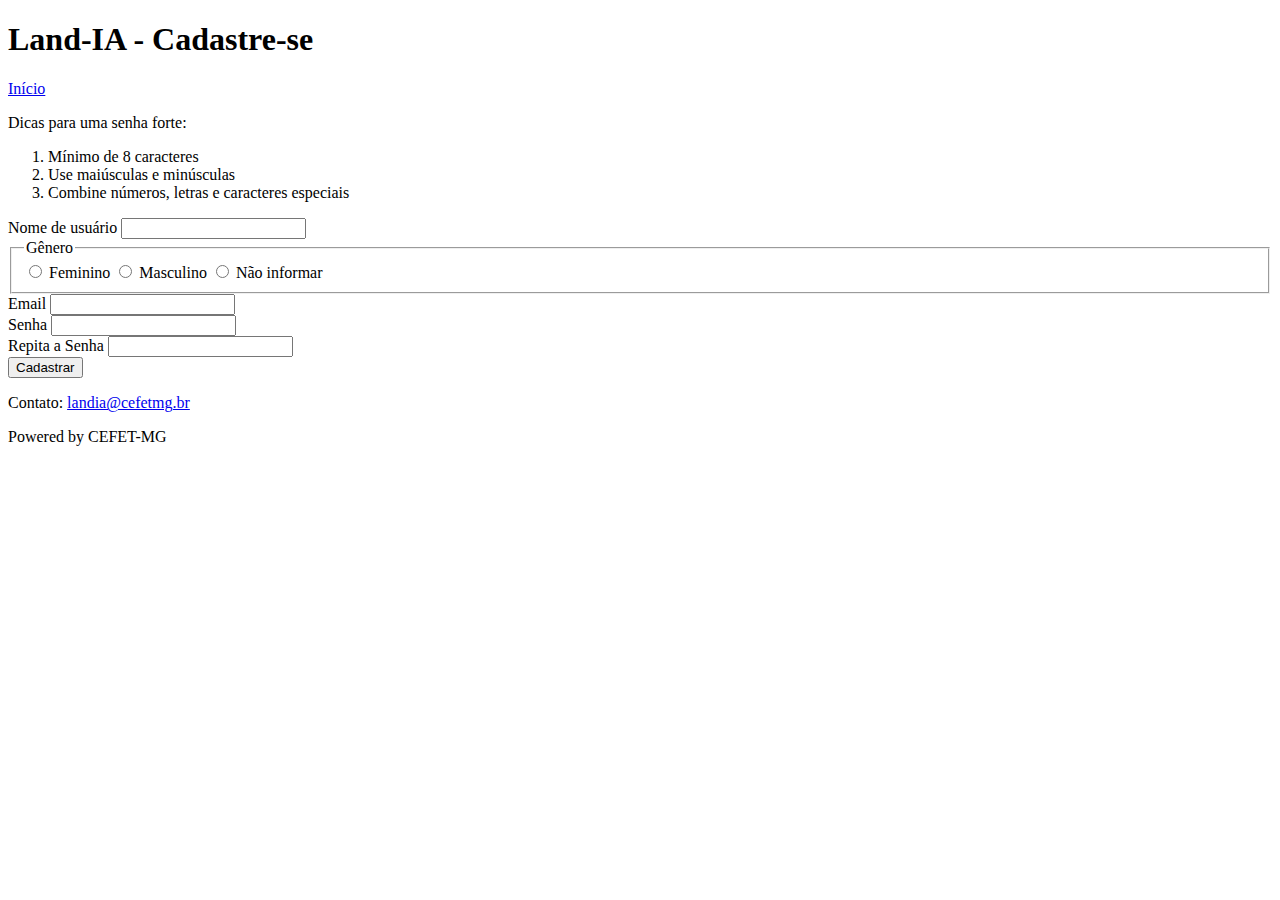
==== atividade4/cadastro.html @ 398b3534 "Add files via upload" ====
<!DOCTYPE html>
<html lang="pt-br">
<head>
    <meta charset="UTF-8">
    <meta name="viewport" content="width=device-width, initial-scale=1.0">
    <title>Cadastro</title>
</head>
    <body>
        <header>
            <h1>Land-IA - Cadastre-se</h1>
        </header>
        <div>
            <nav>
                <a href="./landing.html">Início</a>
            </nav>
            <p>Dicas para uma senha forte:</p>

            <ol>
                <li>Mínimo de 8 caracteres</li>
                <li>Use maiúsculas e minúsculas</li>
                <li>Combine números, letras e caracteres especiais</li>
            </ol>
        </div>
        <form action="./home.html">
            <div>
                Nome de usuário <input type="">
        
                <fieldset>
                    <legend>Gênero</legend>
                    <input type="radio" name="genero"> <label for="">Feminino</label>
                    <input type="radio" name="genero"> <label for="">Masculino</label>
                    <input type="radio" name="genero"> <label for="">Não informar</label>
                </fieldset>
            </div>
            <div>
                Email 
                <input type="text">
            </div>
            <div>
                Senha 
                <input type="text">
            </div>
            <div>
                Repita a Senha 
                <input type="text">
            </div>
            <button>Cadastrar</button>
        </form>

        <footer>
            <p>
                Contato: <a href="#">landia@cefetmg.br</a>
            </p>
        
            <div>
                Powered by CEFET-MG
            </div>
        </footer>
        
    </body>
</html>
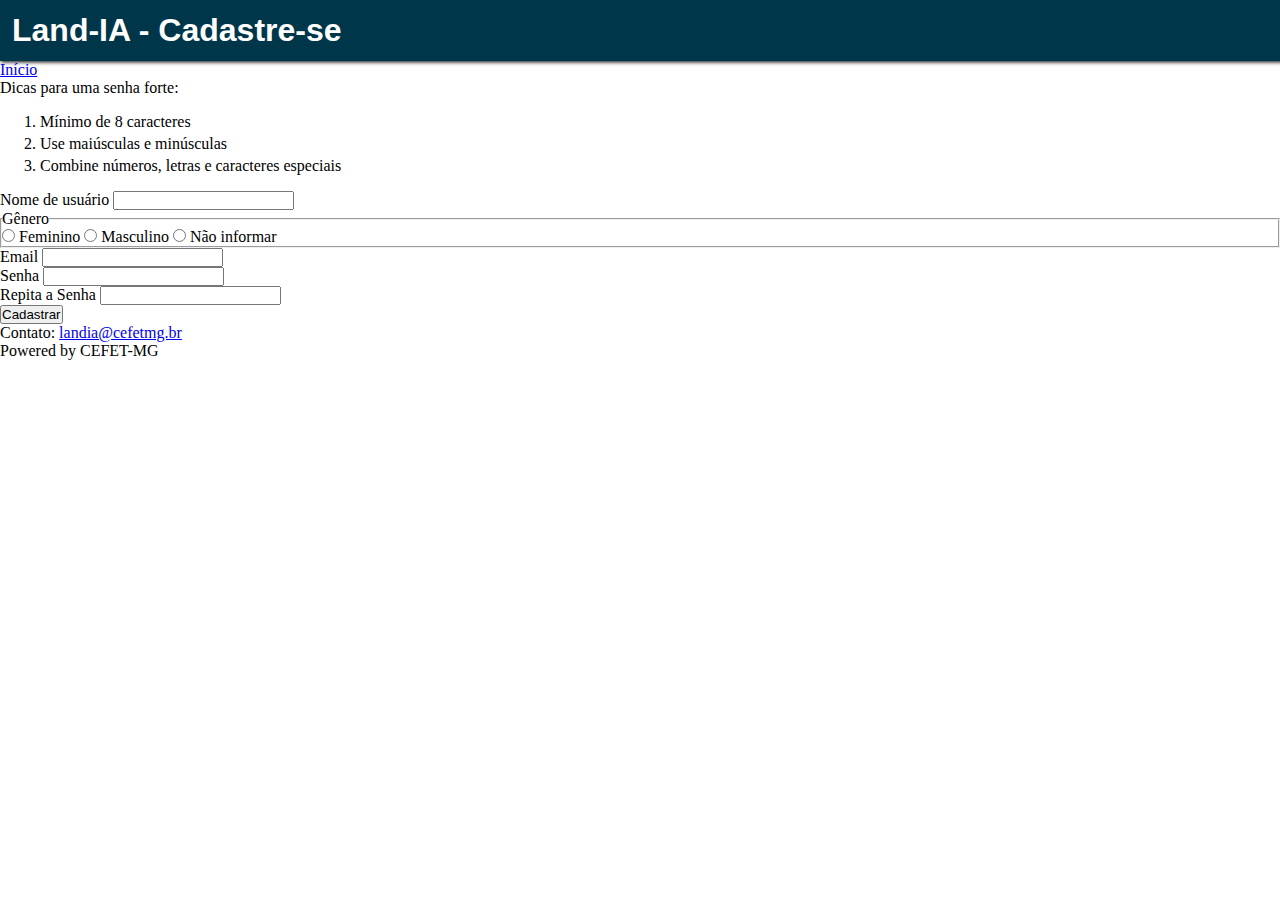
==== commit 51ba6343: "Update cadastro.html" ====
--- a/atividade4/cadastro.html
+++ b/atividade4/cadastro.html
@@ -1,31 +1,32 @@
 <!DOCTYPE html>
 <html lang="pt-br">
-<head>
-    <meta charset="UTF-8">
-    <meta name="viewport" content="width=device-width, initial-scale=1.0">
-    <title>Cadastro</title>
-</head>
+    <head>
+        <meta charset="UTF-8">
+        <meta name="viewport" content="width=device-width, initial-scale=1.0">
+        <title>Cadastro</title>
+        <link rel="stylesheet" href="./style.css">
+    </head>
     <body>
-        <header>
+        <header> <!-- Cabeçalho -->
             <h1>Land-IA - Cadastre-se</h1>
         </header>
         <div>
-            <nav>
+            <nav> <!-- Navegação da página -->
                 <a href="./landing.html">Início</a>
             </nav>
             <p>Dicas para uma senha forte:</p>
 
-            <ol>
+            <ol> <!-- Definir lista -->
                 <li>Mínimo de 8 caracteres</li>
                 <li>Use maiúsculas e minúsculas</li>
                 <li>Combine números, letras e caracteres especiais</li>
             </ol>
         </div>
-        <form action="./home.html">
+        <form action="./home.html"> <!-- Define um formulário, action é o destino -->
             <div>
                 Nome de usuário <input type="">
         
-                <fieldset>
+                <fieldset> <!-- Cria caixa de texto com uma legenda -->
                     <legend>Gênero</legend>
                     <input type="radio" name="genero"> <label for="">Feminino</label>
                     <input type="radio" name="genero"> <label for="">Masculino</label>
@@ -47,7 +48,7 @@
             <button>Cadastrar</button>
         </form>
 
-        <footer>
+        <footer> <!-- Rodapé -->
             <p>
                 Contato: <a href="#">landia@cefetmg.br</a>
             </p>
--- a/atividade4/style.css
+++ b/atividade4/style.css
@@ -0,0 +1,55 @@
+* {
+    padding: 0;
+    margin: 0;
+}
+
+h1 {
+    width: 80%;
+}
+
+header {
+    font-family: sans-serif;
+    background-color: #00364a;
+    color: #fff;
+    padding-inline: 12px;
+    padding-block: 12px;
+    width: 100%;
+    display: inline-flex;
+    box-shadow: 1px 1px 4px #000;
+}
+
+ol {
+    padding-left: 40px;
+    margin-block: 16px;
+    margin-inline-end: 6px;
+}
+li {
+    margin-block: 4px;
+}
+
+#botao-inicio {
+    font-size: 11pt;
+    text-decoration: none;
+    background-color: #fff;
+    border-radius: 6px;
+    float: right;
+    padding-inline: 8px;
+    padding-block: 8px;
+    margin-block: 3px;
+}
+
+#caixa-dicas {
+    font-size: 16pt;
+    font-family: sans-serif;
+    box-sizing: border-box;
+    border: 1px dashed #00364a;
+    border-radius: 6px;
+    width: 90%;
+    margin-block: 20px;
+    margin-inline: 5%;
+    padding: 4px;
+}
+
+#texto-dicas {
+    margin: 6px;
+}
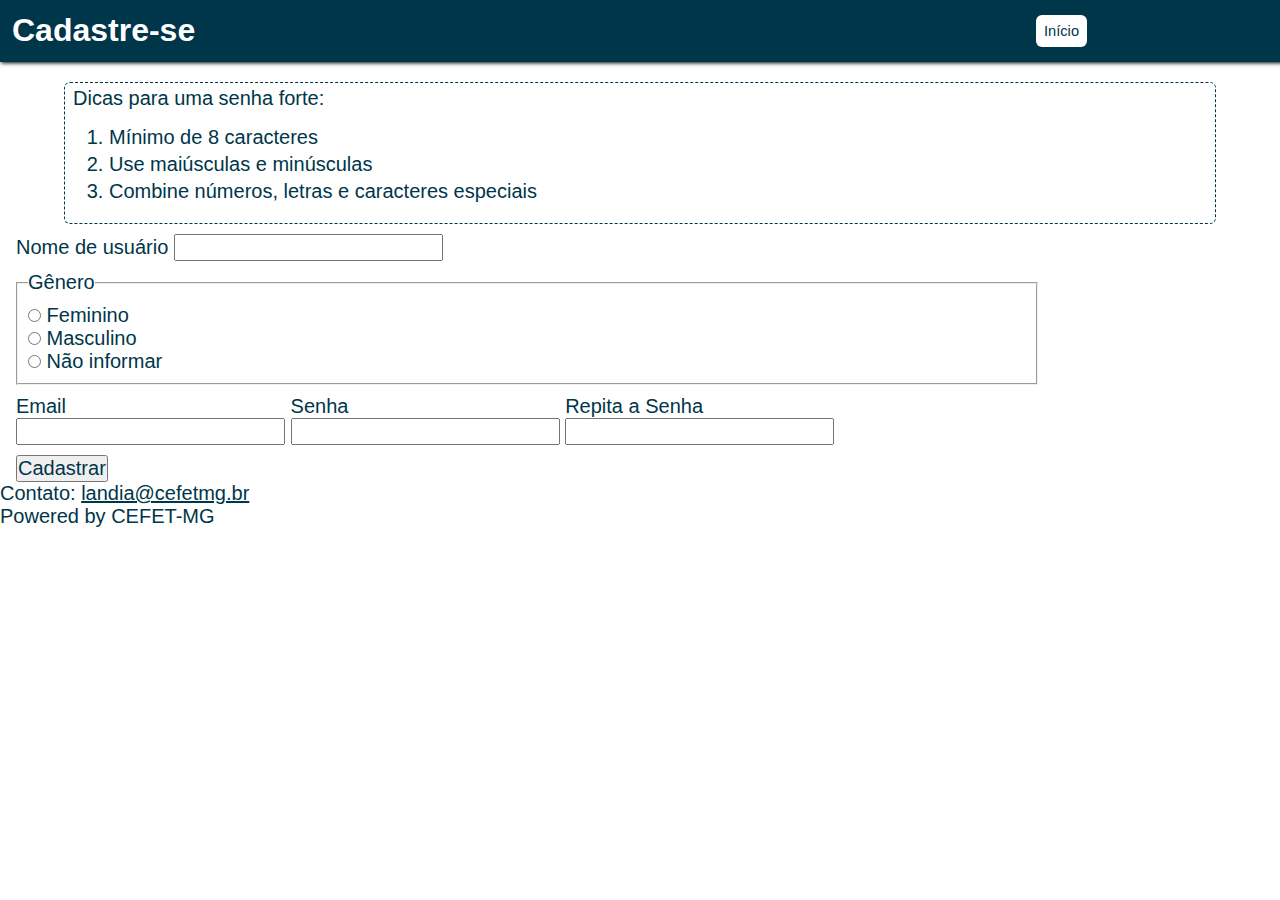
==== commit dd8e4994: "Aprimorando tela de cadastro" ====
--- a/atividade4/cadastro.html
+++ b/atividade4/cadastro.html
@@ -8,12 +8,12 @@
     </head>
     <body>
         <header> <!-- Cabeçalho -->
-            <h1>Land-IA - Cadastre-se</h1>
+            <h1>Cadastre-se</h1>
+            <nav> <!-- Navegação da página -->
+                <a href="./landing.html" id="botao-inicio">Início</a>
+            </nav>
         </header>
-        <div>
-            <nav> <!-- Navegação da página -->
-                <a href="./landing.html">Início</a>
-            </nav>
+        <div id="caixa-dicas">
             <p>Dicas para uma senha forte:</p>
 
             <ol> <!-- Definir lista -->
@@ -22,30 +22,41 @@
                 <li>Combine números, letras e caracteres especiais</li>
             </ol>
         </div>
-        <form action="./home.html"> <!-- Define um formulário, action é o destino -->
-            <div>
-                Nome de usuário <input type="">
-        
-                <fieldset> <!-- Cria caixa de texto com uma legenda -->
-                    <legend>Gênero</legend>
-                    <input type="radio" name="genero"> <label for="">Feminino</label>
-                    <input type="radio" name="genero"> <label for="">Masculino</label>
-                    <input type="radio" name="genero"> <label for="">Não informar</label>
-                </fieldset>
+        <form action="./home.html" id="form-cadastro"> <!-- Define um formulário, action é o destino -->
+            <div class="caixa-input">
+                Nome de usuário 
+                <input type="text">
             </div>
-            <div>
-                Email 
+            <fieldset class="caixa-input" id="caixa-genero"> <!-- Cria caixa de texto com uma legenda -->
+                <legend>Gênero</legend>
+                <div>
+                    <input type="radio" name="genero">
+                    <label for="">Feminino</label>
+                </div>
+                <div>
+                    <input type="radio" name="genero">
+                    <label for="">Masculino</label>
+                </div>
+                <div>
+                    <input type="radio" name="genero">
+                    <label for="">Não informar</label>
+                </div>
+            </fieldset>
+            <div class="caixa-input">
+                <p>Email</p> 
+                <input type="text">
+            </div>
+            <div class="caixa-input">
+                <p>Senha</p> 
+                <input type="text">
+            </div>
+            <div class="caixa-input">
+                <p>Repita a Senha</p>
                 <input type="text">
             </div>
             <div>
-                Senha 
-                <input type="text">
+                <button>Cadastrar</button>
             </div>
-            <div>
-                Repita a Senha 
-                <input type="text">
-            </div>
-            <button>Cadastrar</button>
         </form>
 
         <footer> <!-- Rodapé -->
--- a/atividade4/style.css
+++ b/atividade4/style.css
@@ -1,14 +1,18 @@
 * {
     padding: 0;
     margin: 0;
+    font-family: sans-serif;
+    font-size: 15pt;
+    color: #00364a;
 }
 
 h1 {
     width: 80%;
+    font-size: 24pt;
+    color: #fff;
 }
 
 header {
-    font-family: sans-serif;
     background-color: #00364a;
     color: #fff;
     padding-inline: 12px;
@@ -17,17 +21,8 @@
     display: inline-flex;
     box-shadow: 1px 1px 4px #000;
 }
-
-ol {
-    padding-left: 40px;
-    margin-block: 16px;
-    margin-inline-end: 6px;
-}
-li {
-    margin-block: 4px;
-}
-
 #botao-inicio {
+    color: #00364a;
     font-size: 11pt;
     text-decoration: none;
     background-color: #fff;
@@ -38,18 +33,40 @@
     margin-block: 3px;
 }
 
+
 #caixa-dicas {
-    font-size: 16pt;
     font-family: sans-serif;
     box-sizing: border-box;
     border: 1px dashed #00364a;
     border-radius: 6px;
     width: 90%;
-    margin-block: 20px;
+    margin-top: 20px;
     margin-inline: 5%;
     padding: 4px;
+    margin-bottom: 10px;
+}
+ol {
+    padding-left: 40px;
+    margin-block: 16px;
+    margin-inline-end: 6px;
+}
+li {
+    margin-block: 4px;
+}
+#caixa-dicas p {
+    margin-left: 4px;
+}
+#form-cadastro {
+    margin-inline: 16px;
+    display: inline-block;
+}
+.caixa-input {
+    display: inline-block;
+    margin-bottom: 10px;
+}
+#caixa-genero {
+    padding: 10px;
+    width: 80%;
 }
 
-#texto-dicas {
-    margin: 6px;
-}
+
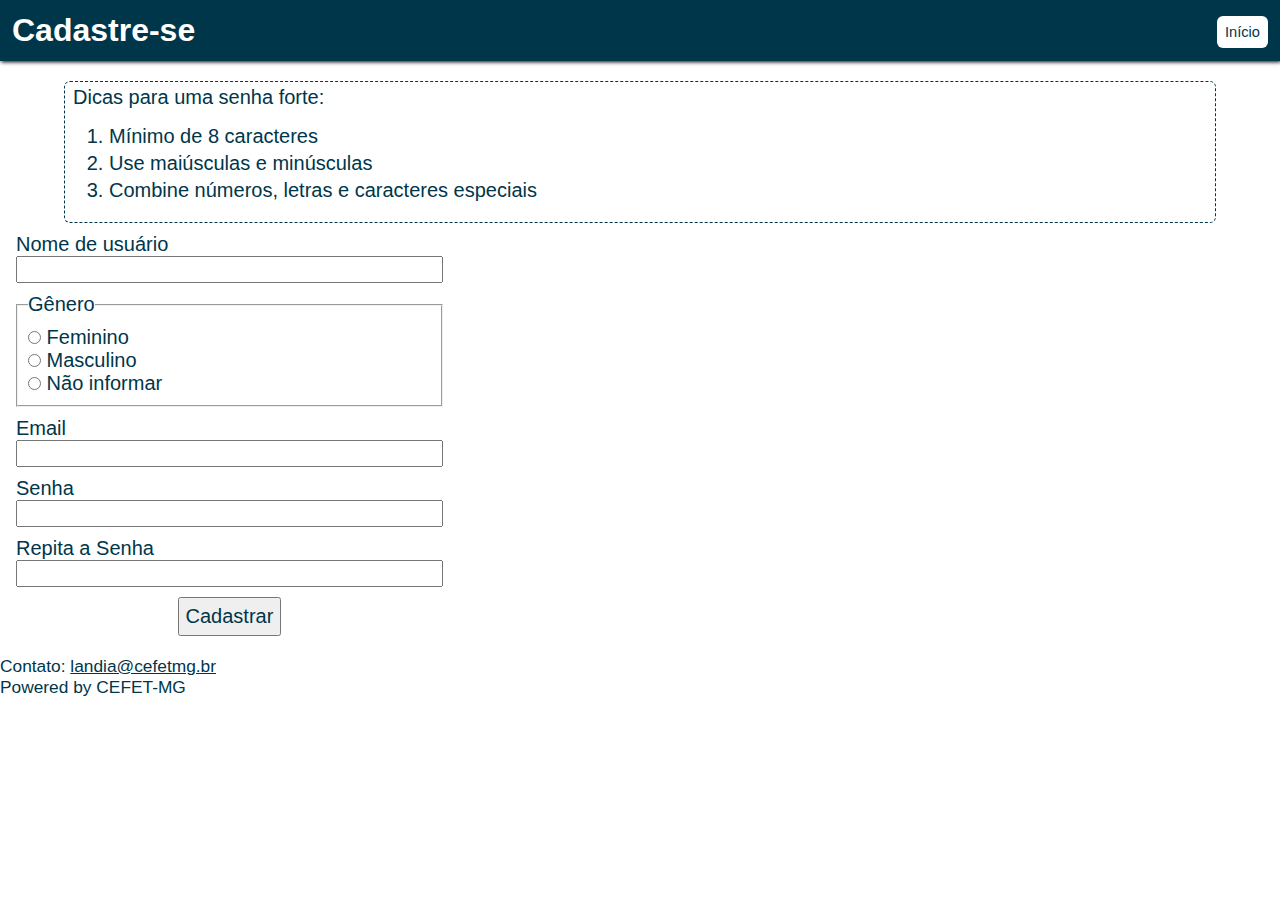
==== commit 6bb41346: "Página de Cadastro Pronta" ====
--- a/atividade4/cadastro.html
+++ b/atividade4/cadastro.html
@@ -8,10 +8,12 @@
     </head>
     <body>
         <header> <!-- Cabeçalho -->
-            <h1>Cadastre-se</h1>
-            <nav> <!-- Navegação da página -->
-                <a href="./landing.html" id="botao-inicio">Início</a>
-            </nav>
+            <div>
+                <h1>Cadastre-se</h1>
+                <nav> <!-- Navegação da página -->
+                    <a href="./landing.html" id="botao-inicio">Início</a>
+                </nav>
+            </div>
         </header>
         <div id="caixa-dicas">
             <p>Dicas para uma senha forte:</p>
@@ -27,47 +29,45 @@
                 Nome de usuário 
                 <input type="text">
             </div>
-            <fieldset class="caixa-input" id="caixa-genero"> <!-- Cria caixa de texto com uma legenda -->
+            <fieldset id="caixa-genero"> <!-- Cria caixa de texto com uma legenda -->
                 <legend>Gênero</legend>
                 <div>
-                    <input type="radio" name="genero">
-                    <label for="">Feminino</label>
+                    <input type="radio" name="genero" id="genero-feminino">
+                    <label for="genero-feminino">Feminino</label>
                 </div>
                 <div>
-                    <input type="radio" name="genero">
-                    <label for="">Masculino</label>
+                    <input type="radio" name="genero" id="genero-masculino">
+                    <label for="genero-masculino">Masculino</label>
                 </div>
                 <div>
-                    <input type="radio" name="genero">
-                    <label for="">Não informar</label>
+                    <input type="radio" name="genero" id="genero-nao">
+                    <label for="genero-nao">Não informar</label>
                 </div>
             </fieldset>
             <div class="caixa-input">
-                <p>Email</p> 
+                Email 
                 <input type="text">
             </div>
             <div class="caixa-input">
-                <p>Senha</p> 
+                Senha
                 <input type="text">
             </div>
             <div class="caixa-input">
-                <p>Repita a Senha</p>
+                Repita a Senha
                 <input type="text">
             </div>
-            <div>
-                <button>Cadastrar</button>
+            <div align="center">
+                <button id="botao-cadastrar">Cadastrar</button>
             </div>
         </form>
 
         <footer> <!-- Rodapé -->
-            <p>
+            <div>
                 Contato: <a href="#">landia@cefetmg.br</a>
-            </p>
-        
+            </div>
             <div>
                 Powered by CEFET-MG
             </div>
         </footer>
-        
     </body>
 </html>
--- a/atividade4/style.css
+++ b/atividade4/style.css
@@ -4,10 +4,14 @@
     font-family: sans-serif;
     font-size: 15pt;
     color: #00364a;
+    box-sizing: border-box;
+}
+body {
+    height: 100%;
+    width: 100%;
 }
 
 h1 {
-    width: 80%;
     font-size: 24pt;
     color: #fff;
 }
@@ -15,11 +19,17 @@
 header {
     background-color: #00364a;
     color: #fff;
+    box-shadow: 1px 1px 4px #000;
+}
+header div {
+    align-items: center;
+    display: inline-flex;
     padding-inline: 12px;
-    padding-block: 12px;
+    padding-block: 12px; 
     width: 100%;
-    display: inline-flex;
-    box-shadow: 1px 1px 4px #000;
+}
+header h1 {
+    width: 100%;
 }
 #botao-inicio {
     color: #00364a;
@@ -27,7 +37,6 @@
     text-decoration: none;
     background-color: #fff;
     border-radius: 6px;
-    float: right;
     padding-inline: 8px;
     padding-block: 8px;
     margin-block: 3px;
@@ -36,7 +45,6 @@
 
 #caixa-dicas {
     font-family: sans-serif;
-    box-sizing: border-box;
     border: 1px dashed #00364a;
     border-radius: 6px;
     width: 90%;
@@ -61,12 +69,27 @@
     display: inline-block;
 }
 .caixa-input {
-    display: inline-block;
     margin-bottom: 10px;
+    width: 100%;
+}
+.caixa-input input {
+    width: 100%;
 }
 #caixa-genero {
+    margin-bottom: 10px;
     padding: 10px;
-    width: 80%;
+}
+#botao-cadastrar {
+    padding: 6px;
+    /* margin-bottom: 10px; */
 }
 
-
+footer {
+    margin-top: 20px;
+}
+footer div {
+    font-size: 13pt;
+}
+footer a {
+    font-size: 13pt;
+}
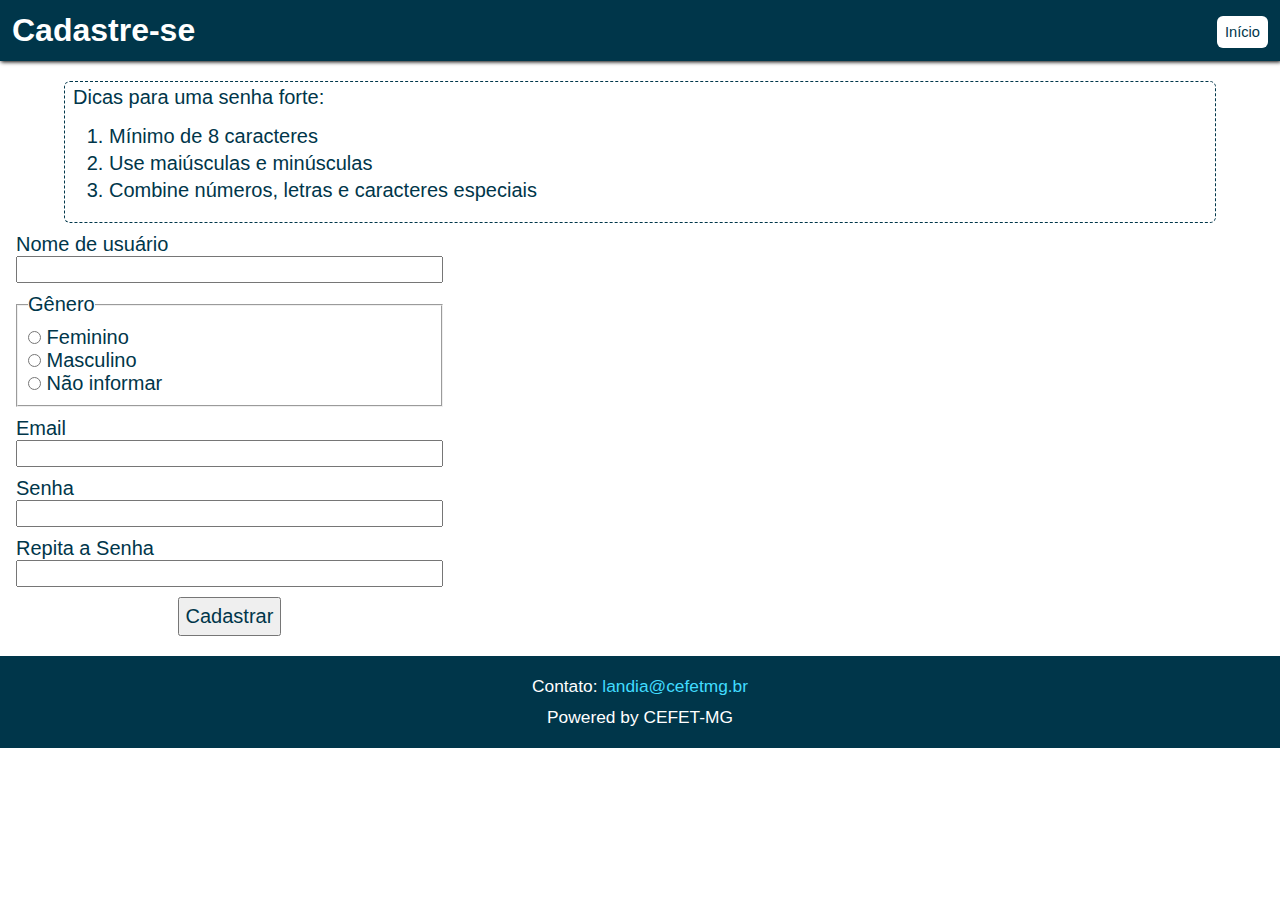
==== commit 3f112d9c: "Home Page Finalizada" ====
--- a/atividade4/cadastro.html
+++ b/atividade4/cadastro.html
@@ -11,7 +11,7 @@
             <div>
                 <h1>Cadastre-se</h1>
                 <nav> <!-- Navegação da página -->
-                    <a href="./landing.html" id="botao-inicio">Início</a>
+                    <a href="./landing.html" class="botao-header">Início</a>
                 </nav>
             </div>
         </header>
--- a/atividade4/style.css
+++ b/atividade4/style.css
@@ -16,9 +16,22 @@
     color: #fff;
 }
 
+h2 {
+    font-size: 24pt;
+    text-align: center;
+    margin-block: 20px;
+    margin-inline: 20px;
+}
+.h2 {
+    margin-top: 30px;
+}
+
+h3 {
+    font-size: 18pt;
+}
+
 header {
     background-color: #00364a;
-    color: #fff;
     box-shadow: 1px 1px 4px #000;
 }
 header div {
@@ -31,7 +44,7 @@
 header h1 {
     width: 100%;
 }
-#botao-inicio {
+.botao-header {
     color: #00364a;
     font-size: 11pt;
     text-decoration: none;
@@ -41,7 +54,6 @@
     padding-block: 8px;
     margin-block: 3px;
 }
-
 
 #caixa-dicas {
     font-family: sans-serif;
@@ -81,15 +93,69 @@
 }
 #botao-cadastrar {
     padding: 6px;
-    /* margin-bottom: 10px; */
 }
 
 footer {
     margin-top: 20px;
+    background-color: #00364a;
+    padding-top: 20px;
+    padding-bottom: 10px;
 }
 footer div {
+    text-align: center;
+    color: #fff;
+    font-size: 13pt;
+    padding-bottom: 10px;
+}
+footer a {
+    text-decoration: none;
+    color: rgb(65, 220, 255);
     font-size: 13pt;
 }
-footer a {
-    font-size: 13pt;
+
+#home-content {
+    margin-inline: 15px;
 }
+
+#prompt {
+    padding: 10px;
+    background-color: rgb(230, 230, 230);
+    border-radius: 6px;
+}
+
+section div textarea {
+    font-family: sans-serif;
+    font-size: 11pt;
+    max-width: 330px;
+    max-height: 80px;
+}
+
+#textarea-prompt {
+    max-width: 310px;
+    margin: 0;
+    max-height: 130px;
+}
+
+#botao-enviar {
+    font-size: 16pt;
+    background-color: #00364a;
+    color: #fff;
+    padding: 10px;
+    border-radius: 8px;
+}
+
+#home-content {
+    margin-bottom: 60px;
+}
+#home-content p {
+    margin-block: 20px;
+}
+#home-content section {
+    margin-bottom: 50px;
+}
+
+.botoes-home {
+    padding: 6px;
+    float: right;
+    margin-left: 6px;
+}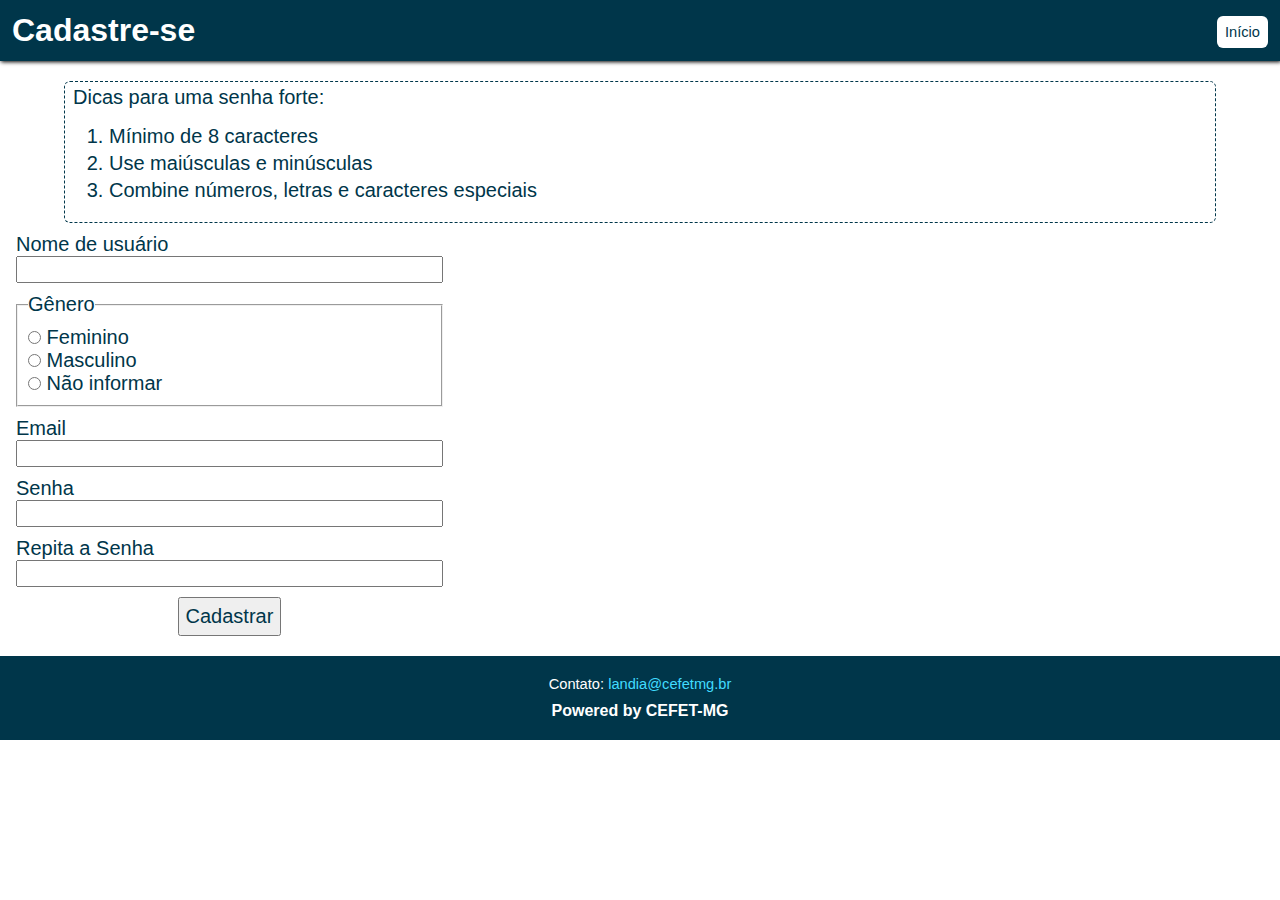
==== commit 2d0c93d0: "Atualizando Rodapé" ====
--- a/atividade4/cadastro.html
+++ b/atividade4/cadastro.html
@@ -65,7 +65,7 @@
             <div>
                 Contato: <a href="#">landia@cefetmg.br</a>
             </div>
-            <div>
+            <div class="footer-text">
                 Powered by CEFET-MG
             </div>
         </footer>
--- a/atividade4/style.css
+++ b/atividade4/style.css
@@ -104,13 +104,17 @@
 footer div {
     text-align: center;
     color: #fff;
-    font-size: 13pt;
+    font-size: 11pt;
     padding-bottom: 10px;
 }
 footer a {
     text-decoration: none;
     color: rgb(65, 220, 255);
-    font-size: 13pt;
+    font-size: 11pt;
+}
+.footer-text {
+    font-size: 12pt;
+    font-weight: bold;
 }
 
 #home-content {
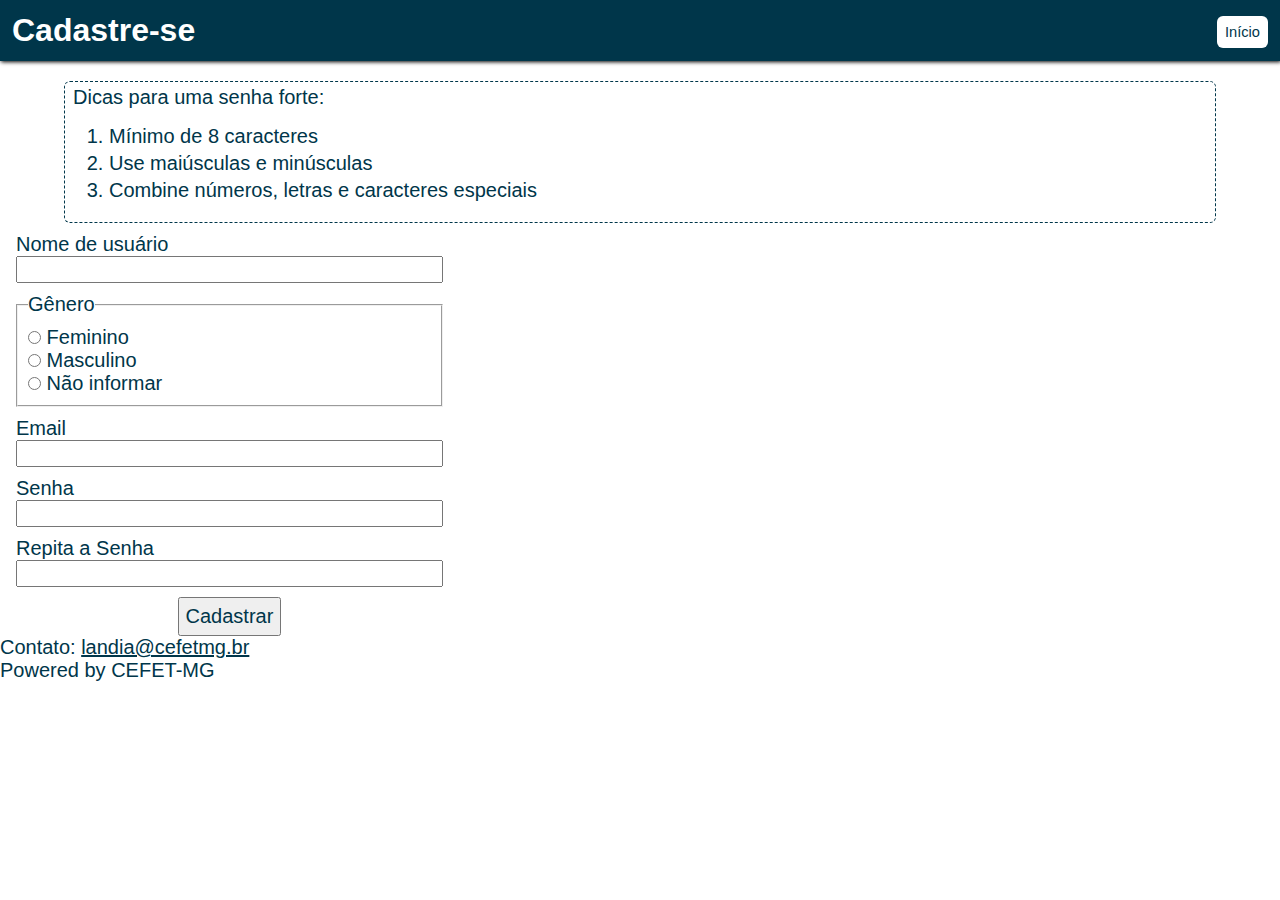
==== commit e4c931ff: "Update cadastro.html" ====
--- a/atividade4/cadastro.html
+++ b/atividade4/cadastro.html
@@ -11,7 +11,7 @@
             <div>
                 <h1>Cadastre-se</h1>
                 <nav> <!-- Navegação da página -->
-                    <a href="./landing.html" class="botao-header">Início</a>
+                    <a href="./landing.html" id="botao-inicio">Início</a>
                 </nav>
             </div>
         </header>
@@ -62,12 +62,14 @@
         </form>
 
         <footer> <!-- Rodapé -->
+            <p>
+                Contato: <a href="#">landia@cefetmg.br</a>
+            </p>
+        
             <div>
-                Contato: <a href="#">landia@cefetmg.br</a>
-            </div>
-            <div class="footer-text">
                 Powered by CEFET-MG
             </div>
         </footer>
+        
     </body>
 </html>
--- a/atividade4/style.css
+++ b/atividade4/style.css
@@ -6,32 +6,16 @@
     color: #00364a;
     box-sizing: border-box;
 }
-body {
-    height: 100%;
-    width: 100%;
-}
 
 h1 {
     font-size: 24pt;
     color: #fff;
 }
 
-h2 {
-    font-size: 24pt;
-    text-align: center;
-    margin-block: 20px;
-    margin-inline: 20px;
-}
-.h2 {
-    margin-top: 30px;
-}
-
-h3 {
-    font-size: 18pt;
-}
-
 header {
     background-color: #00364a;
+    color: #fff;
+    width: 100%;
     box-shadow: 1px 1px 4px #000;
 }
 header div {
@@ -44,7 +28,7 @@
 header h1 {
     width: 100%;
 }
-.botao-header {
+#botao-inicio {
     color: #00364a;
     font-size: 11pt;
     text-decoration: none;
@@ -54,6 +38,7 @@
     padding-block: 8px;
     margin-block: 3px;
 }
+
 
 #caixa-dicas {
     font-family: sans-serif;
@@ -94,72 +79,3 @@
 #botao-cadastrar {
     padding: 6px;
 }
-
-footer {
-    margin-top: 20px;
-    background-color: #00364a;
-    padding-top: 20px;
-    padding-bottom: 10px;
-}
-footer div {
-    text-align: center;
-    color: #fff;
-    font-size: 11pt;
-    padding-bottom: 10px;
-}
-footer a {
-    text-decoration: none;
-    color: rgb(65, 220, 255);
-    font-size: 11pt;
-}
-.footer-text {
-    font-size: 12pt;
-    font-weight: bold;
-}
-
-#home-content {
-    margin-inline: 15px;
-}
-
-#prompt {
-    padding: 10px;
-    background-color: rgb(230, 230, 230);
-    border-radius: 6px;
-}
-
-section div textarea {
-    font-family: sans-serif;
-    font-size: 11pt;
-    max-width: 330px;
-    max-height: 80px;
-}
-
-#textarea-prompt {
-    max-width: 310px;
-    margin: 0;
-    max-height: 130px;
-}
-
-#botao-enviar {
-    font-size: 16pt;
-    background-color: #00364a;
-    color: #fff;
-    padding: 10px;
-    border-radius: 8px;
-}
-
-#home-content {
-    margin-bottom: 60px;
-}
-#home-content p {
-    margin-block: 20px;
-}
-#home-content section {
-    margin-bottom: 50px;
-}
-
-.botoes-home {
-    padding: 6px;
-    float: right;
-    margin-left: 6px;
-}